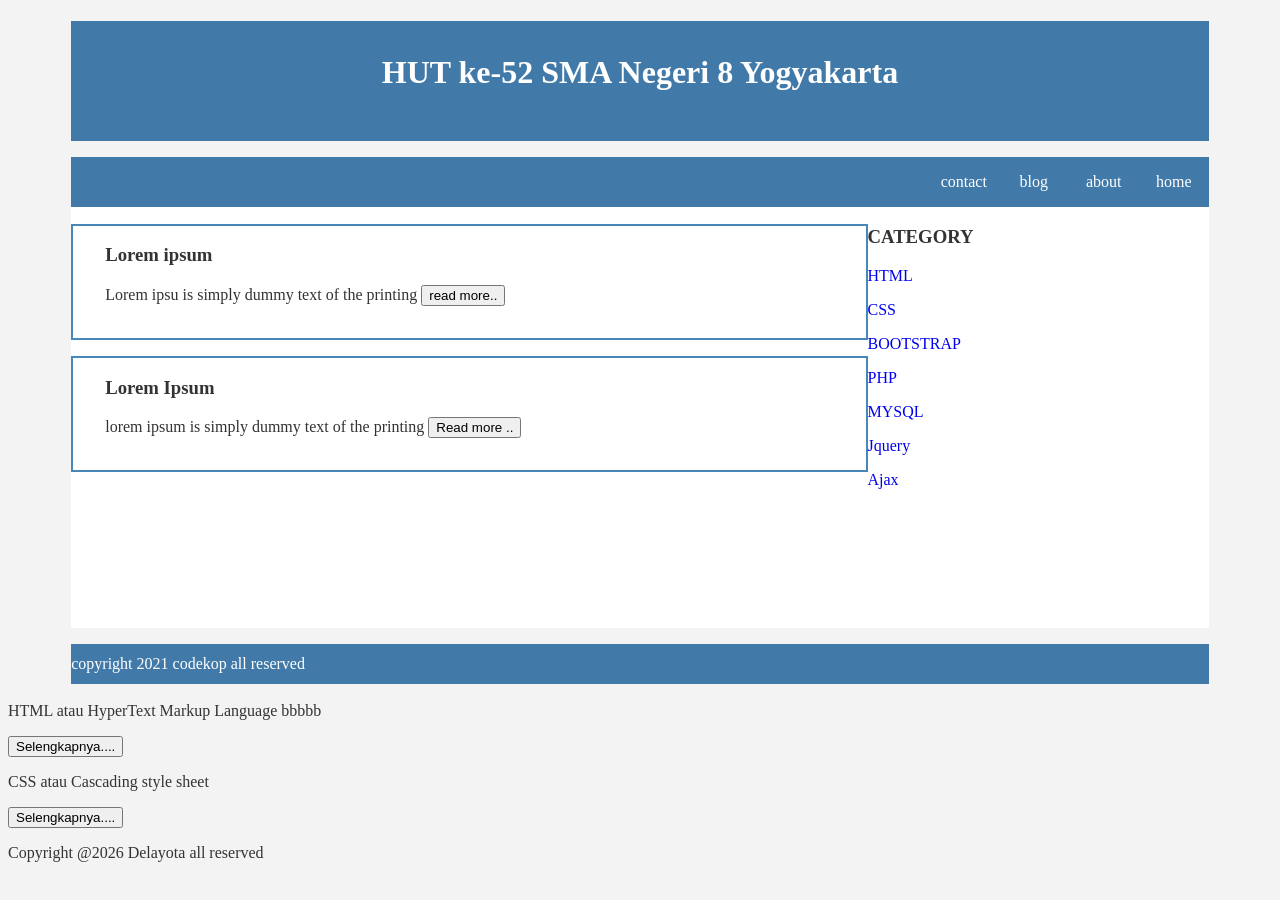
==== index.html @ 1a5f43be "Update index.html" ====
<!DOCTYPE HTML>
<HTML lang=eng>
  <head>
    <title>Our News</title>
    <link rel="stylesheet" href="style.css">
  </head>

  <body>

    <Div class="header">
      <div class="jarak">
        <H1 style="text-align: center;">HUT ke-52 SMA Negeri 8 Yogyakarta</H1>
      </div>
    </Div>

    <div class="menu">
      <ul>
         <li><a href="#">home</a></li>
         <li><a href="#">about</a></li>
         <li><a href="#">blog</a></li>
         <li><a href="#">contact</a></li>
      </ul>
    </div>

    <div class="content">
      <div class="jarak">
        <!--kiri-->
        <div class="kiri">
          <!--blog-->
          <div class="border">
            <div class="jarak">
               <h3>Lorem ipsum</h3>
               <p>Lorem ipsu is simply dummy text of the printing
               <button class="btn">read more..</button>
            </div>
          </div>
          <!--end blog-->
          <!--blog-->
          <div class="border">
            <div class="jarak">
              <h3> Lorem Ipsum</h3>
              <p>lorem ipsum is simply dummy text of the printing
              <button class="btn">Read more ..</button>
            </div>
          </div>
          <!-- end blog -->

        </div>
        <!-- kiri -->
        <!-- kanan -->
        <div class="kanan">
          <div class="jarak">
            <h3>CATEGORY</h3>
            </hr>
            <p><a href="#" class="undercor">HTML</a></p>
            <p><a href="#" class="undercor">CSS</a></p>
            <p><a href="#" class="undercor">BOOTSTRAP</a></p>
            <p><a href="#" class="undercor">PHP</a></p>
            <p><a href="#" class="undercor">MYSQL</a></p>
            <p><a href="#" class="undercor">Jquery</a></p>
            <p><a href="#" class="undercor">Ajax</a></p>
          </div>
        </div>
        <!-- kanan -->
      </div>
    </div>
    <div class="footer">
      <div class="jarak">
        <p>copyright 2021 codekop all reserved</p>
      </div>
    </div>

         <h3><HTML></h3>
 
         <p>HTML atau HyperText Markup Language bbbbb</p>
         <button>Selengkapnya....</button>
         <p>CSS atau Cascading style sheet</p>
         <button>Selengkapnya....</button>

         <p>Copyright @2026 Delayota all reserved</p>
   </body>
</HTML>
---- style.css ----
body{
  background:#f3f3f3;
  color:#333;
  width:100%:
  font-family:sans-serif
  margin:0 auto;
}

.header{
  width:90%;
  margin:auto;
  height:120px;
  line-height:102px;
  background:#417aa8;
  color:#fff;
}

.jarak{
  padding:0 2 pc;
}

.menu{
  background-color:#417aa8;
  height:50px;
  line-height:50px;
  position:relative;
  width:90%;
  margin:0 auto;
  padding:0 auto;
}

.menu ul{
  list-style:none;
}

.menu ul li a{
  float:right;
  width:70px;
  display:block;
  text-align:center;
  color:#fff;
  text-decoration:none;
}

.menu ul a:hover{
  background-color:#4b88bb;
  display:block;
}

.content{
  width:90%;
  margin:auto;
  height:420px;
  padding:0.1px;
  background:#fff;
  color:#333;
}

.border{
  border:2px solid #4887b9;
  margin-top:1pc;
  padding-bottom:1pc;
  padding-left:2pc;
  padding-right:2pc;
}

.kiri{
  width:70%;
  float:left;
  margin:auto;
  background:#fff;
  height:420px;
}

.kanan{
  width:30%;
  float:left;
  margin:auto;
  background:#fff;
  height:420px;
}

.undercor{
  text-decoration:none;
}

.footer{
  width:90%;
  margin:auto;
  height:40px;
  line-height:40px;
  background:#417aa8;
  color:#fff;
  margin-bottom: 1pc;
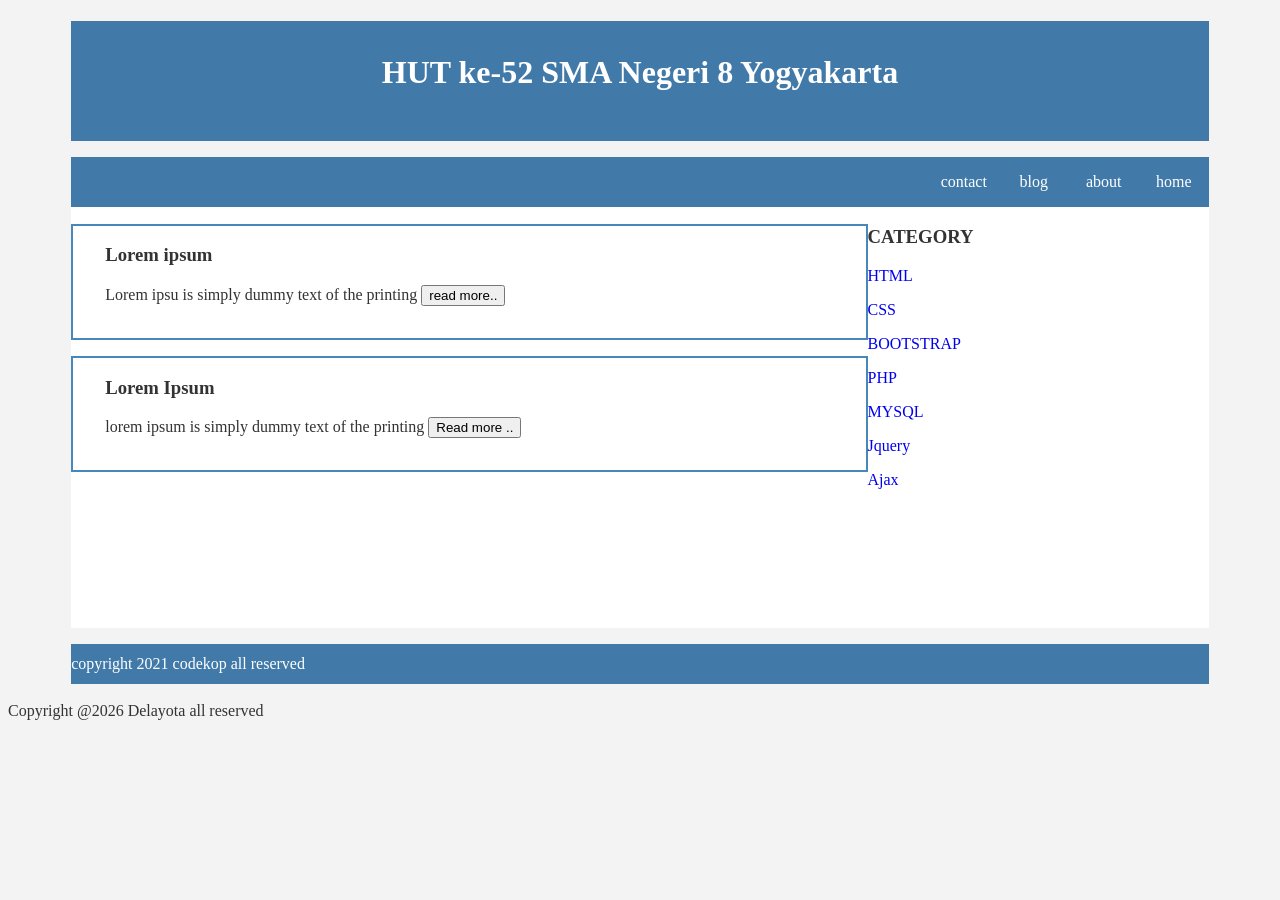
==== commit bb91b044: "Update index.html" ====
--- a/index.html
+++ b/index.html
@@ -71,12 +71,6 @@
     </div>
 
          <h3><HTML></h3>
- 
-         <p>HTML atau HyperText Markup Language bbbbb</p>
-         <button>Selengkapnya....</button>
-         <p>CSS atau Cascading style sheet</p>
-         <button>Selengkapnya....</button>
-
          <p>Copyright @2026 Delayota all reserved</p>
    </body>
 </HTML>     
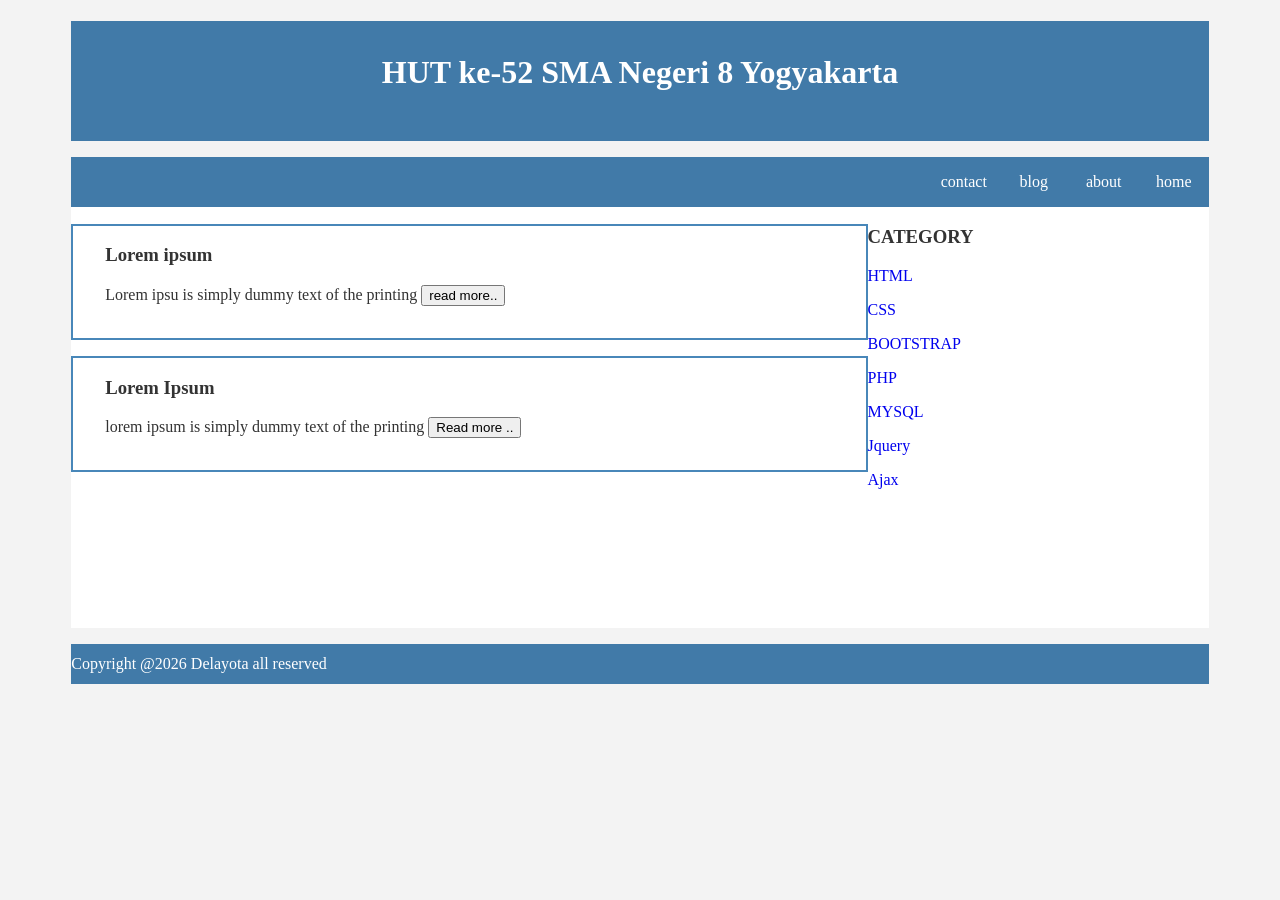
==== commit b1a5934c: "Update index.html" ====
--- a/index.html
+++ b/index.html
@@ -66,12 +66,9 @@
     </div>
     <div class="footer">
       <div class="jarak">
-        <p>copyright 2021 codekop all reserved</p>
+        <p>Copyright @2026 Delayota all reserved</p>
       </div>
     </div>
-
-         <h3><HTML></h3>
-         <p>Copyright @2026 Delayota all reserved</p>
    </body>
 </HTML>     
 
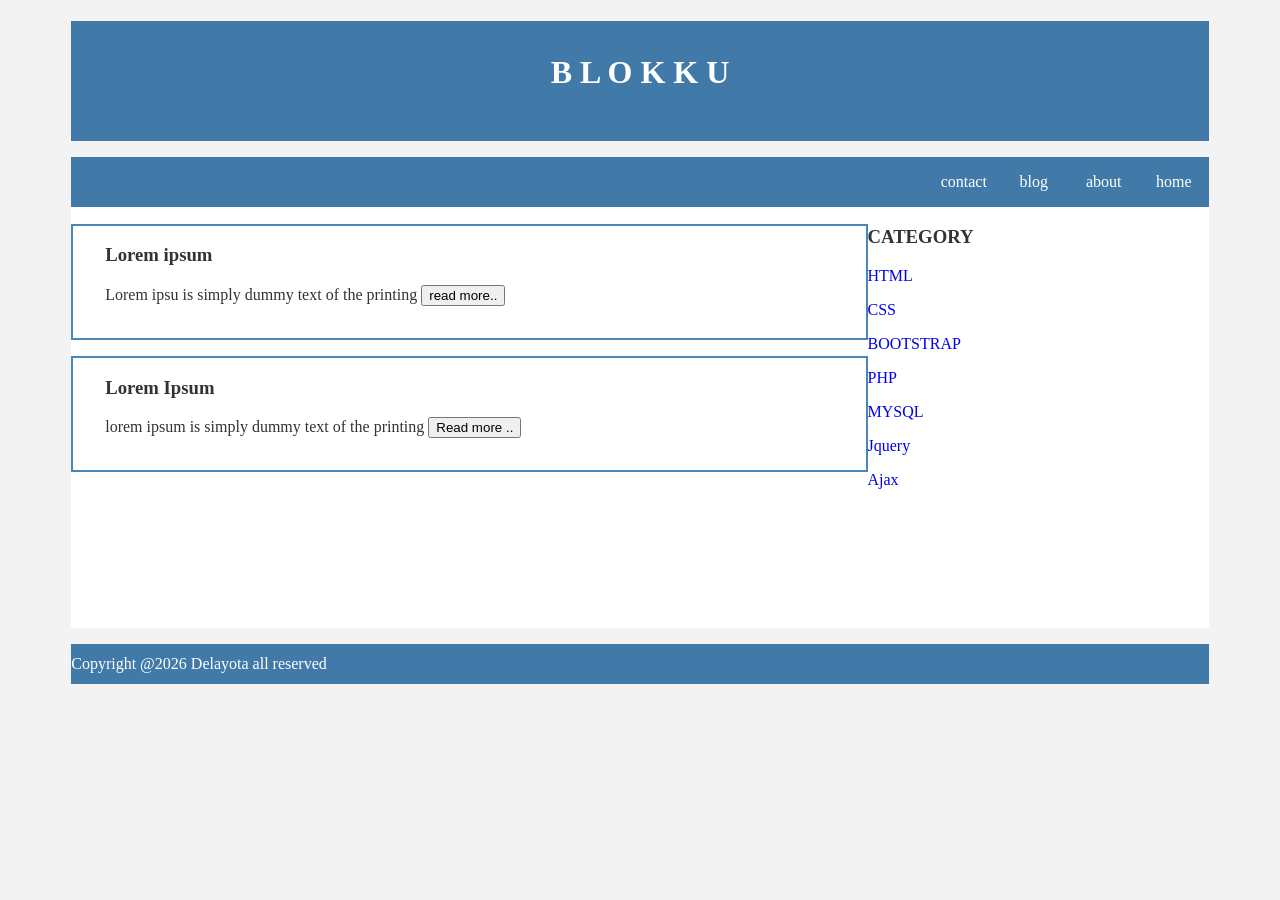
==== commit e59cbd2c: "Update index.html" ====
--- a/index.html
+++ b/index.html
@@ -1,7 +1,7 @@
 <!DOCTYPE HTML>
 <HTML lang=eng>
   <head>
-    <title>Our News</title>
+    <title>My Blog</title>
     <link rel="stylesheet" href="style.css">
   </head>
 
@@ -9,7 +9,7 @@
 
     <Div class="header">
       <div class="jarak">
-        <H1 style="text-align: center;">HUT ke-52 SMA Negeri 8 Yogyakarta</H1>
+        <H1 style="text-align: center;">B L O K K U</H1>
       </div>
     </Div>
 
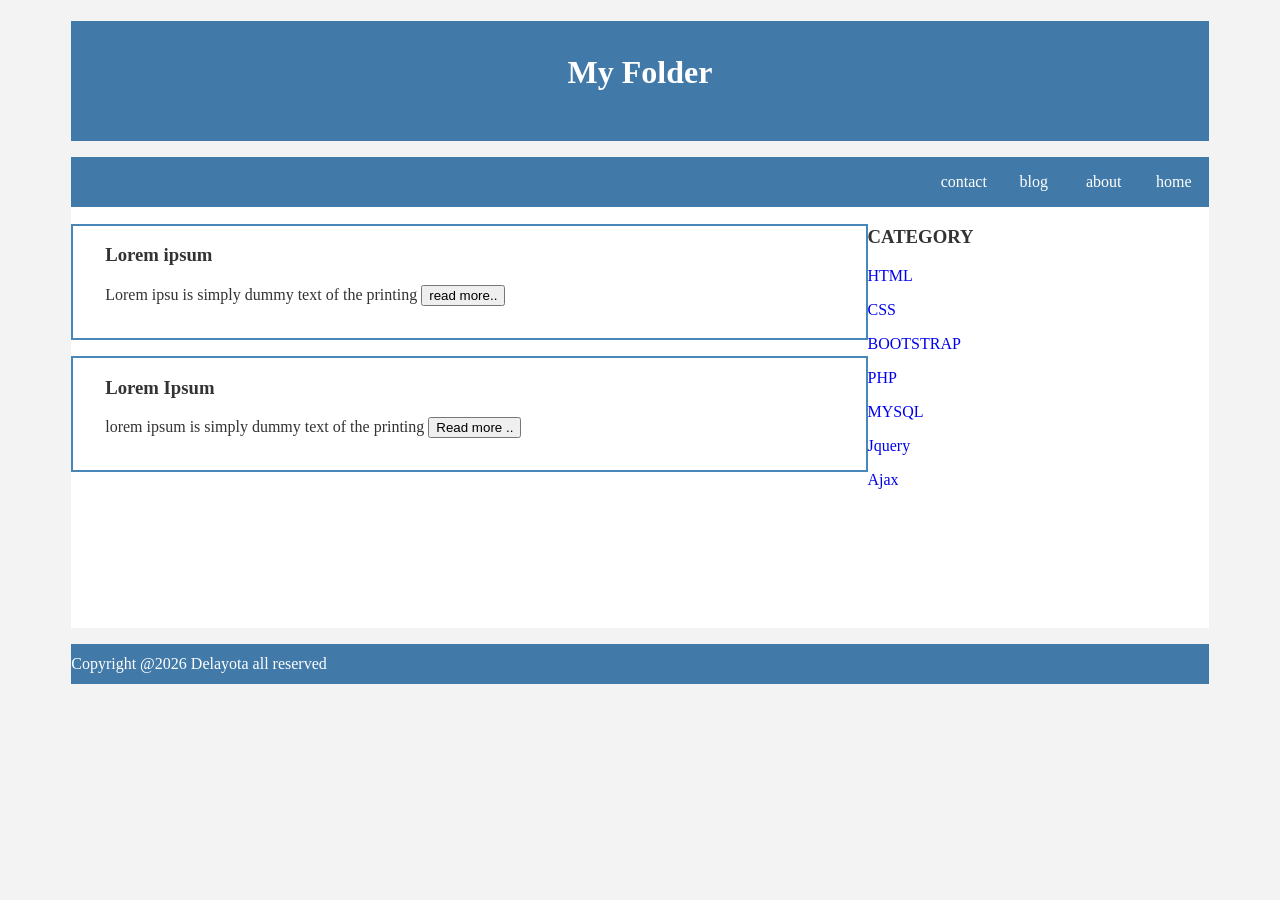
==== commit 562a8be2: "Update index.html" ====
--- a/index.html
+++ b/index.html
@@ -1,7 +1,7 @@
 <!DOCTYPE HTML>
 <HTML lang=eng>
   <head>
-    <title>My Blog</title>
+    <title>HI!</title>
     <link rel="stylesheet" href="style.css">
   </head>
 
@@ -9,7 +9,7 @@
 
     <Div class="header">
       <div class="jarak">
-        <H1 style="text-align: center;">B L O K K U</H1>
+        <H1 style="text-align: center;">My Folder</H1>
       </div>
     </Div>
 
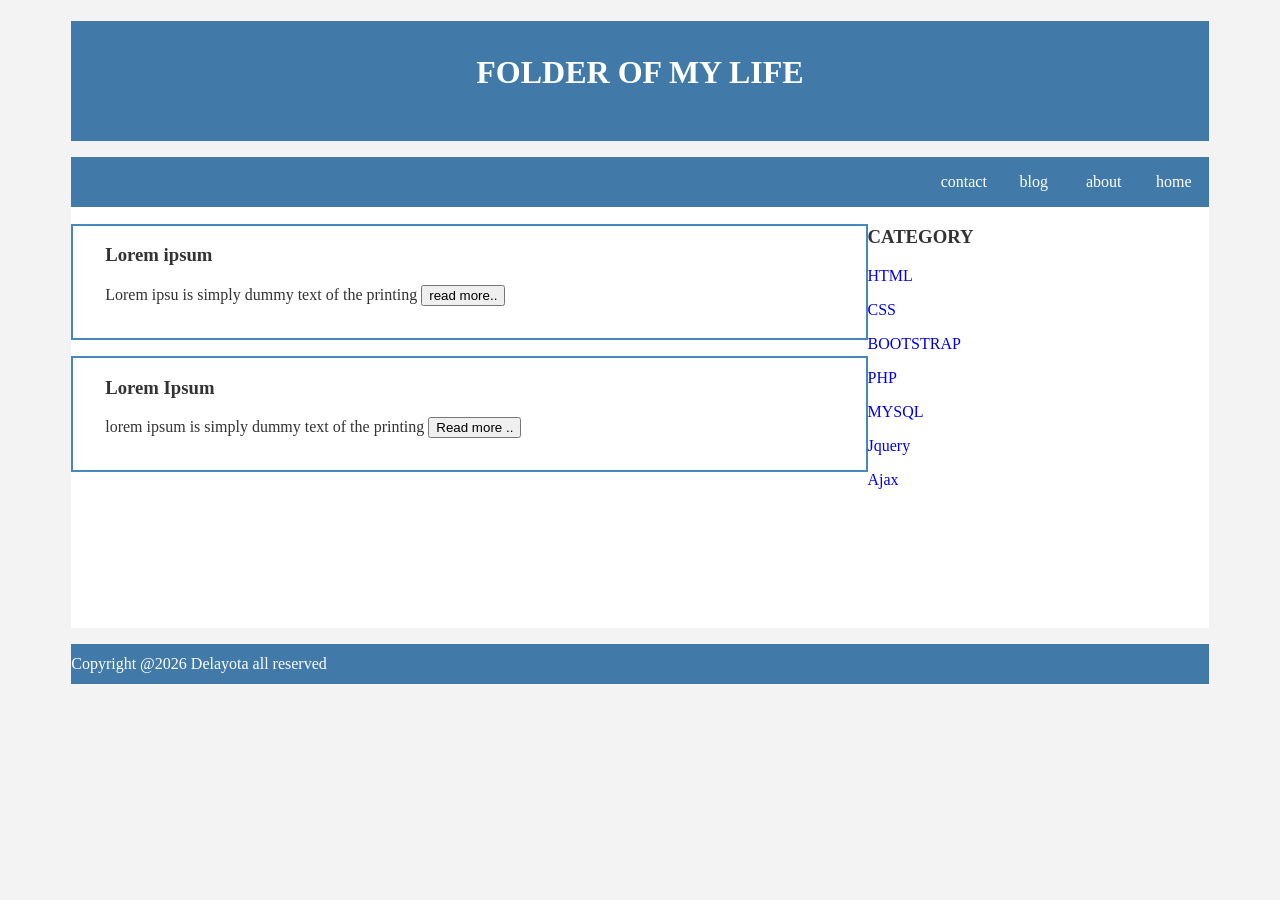
==== commit 0d6a27a0: "Update index.html" ====
--- a/index.html
+++ b/index.html
@@ -9,7 +9,7 @@
 
     <Div class="header">
       <div class="jarak">
-        <H1 style="text-align: center;">My Folder</H1>
+        <H1 style="text-align: center;">FOLDER OF MY LIFE</H1>
       </div>
     </Div>
 
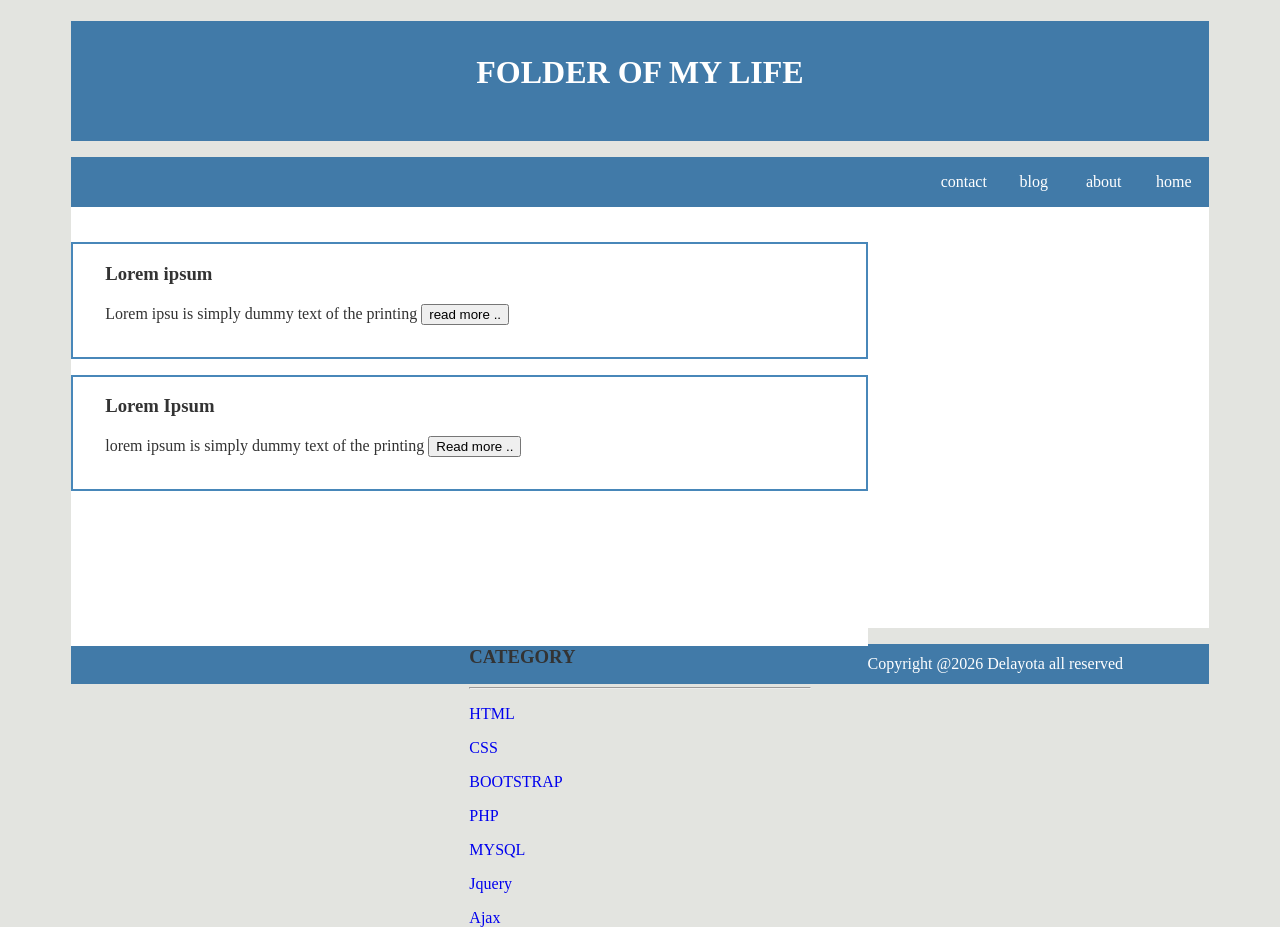
==== commit cc34e727: "Update index.html" ====
--- a/index.html
+++ b/index.html
@@ -26,19 +26,19 @@
       <div class="jarak">
         <!--kiri-->
         <div class="kiri">
-          <!--blog-->
+          <!-- blog -->
           <div class="border">
             <div class="jarak">
                <h3>Lorem ipsum</h3>
                <p>Lorem ipsu is simply dummy text of the printing
-               <button class="btn">read more..</button>
+               <button class="btn">read more ..</button>
             </div>
           </div>
-          <!--end blog-->
-          <!--blog-->
+          <!-- end blog -->
+          <!-- blog -->
           <div class="border">
             <div class="jarak">
-              <h3> Lorem Ipsum</h3>
+              <h3>Lorem Ipsum</h3>
               <p>lorem ipsum is simply dummy text of the printing
               <button class="btn">Read more ..</button>
             </div>
@@ -51,7 +51,7 @@
         <div class="kanan">
           <div class="jarak">
             <h3>CATEGORY</h3>
-            </hr>
+            <hr/>
             <p><a href="#" class="undercor">HTML</a></p>
             <p><a href="#" class="undercor">CSS</a></p>
             <p><a href="#" class="undercor">BOOTSTRAP</a></p>
--- a/style.css
+++ b/style.css
@@ -1,5 +1,5 @@
 body{
-  background:#f3f3f3;
+  background:#E3E4E0;
   color:#333;
   width:100%:
   font-family:sans-serif
@@ -74,7 +74,7 @@
 
 .kanan{
   width:30%;
-  float:left;
+  float:center;
   margin:auto;
   background:#fff;
   height:420px;
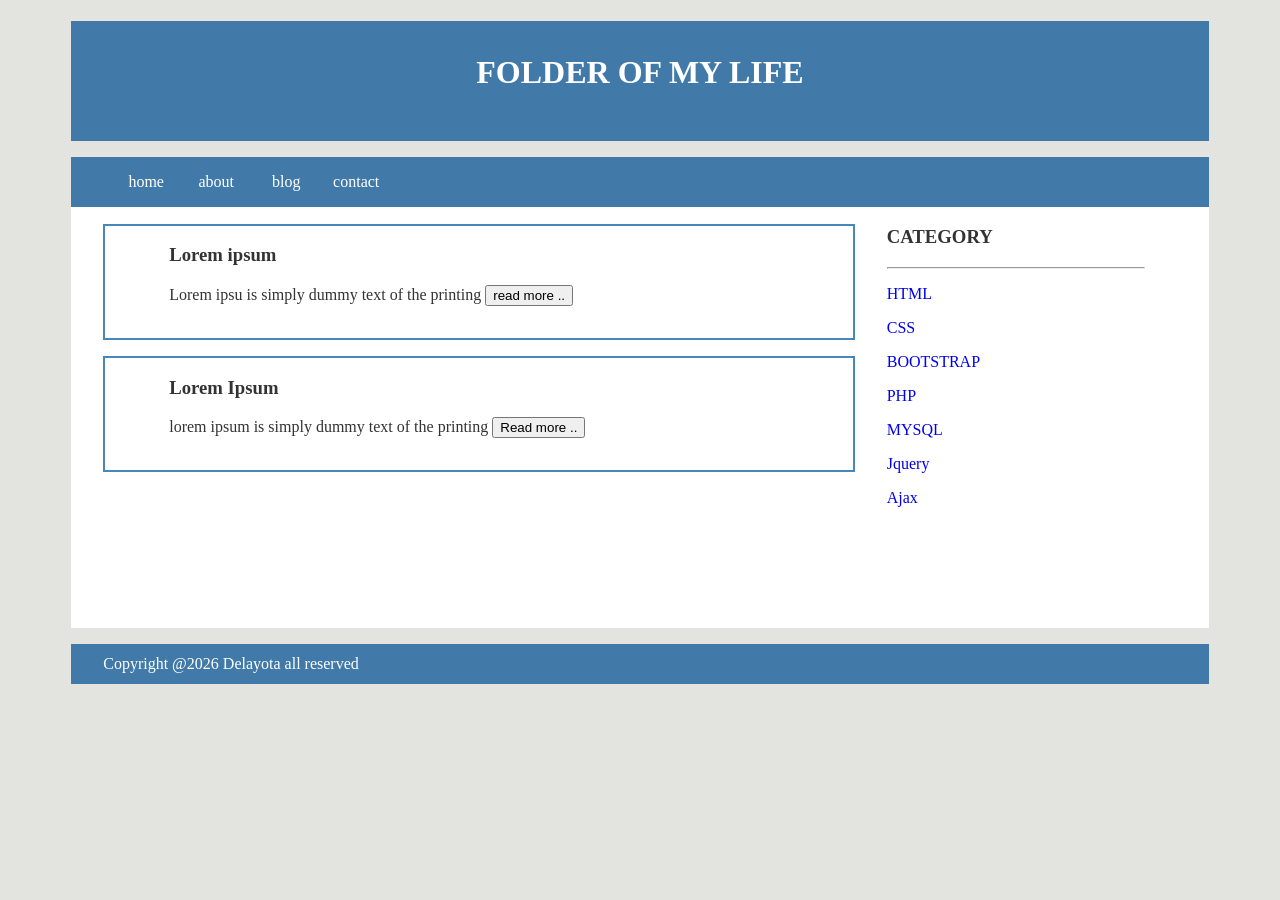
==== commit 3ee65a42: "Update index.html" ====
--- a/index.html
+++ b/index.html
@@ -7,11 +7,11 @@
 
   <body>
 
-    <Div class="header">
+    <div class="header">
       <div class="jarak">
         <H1 style="text-align: center;">FOLDER OF MY LIFE</H1>
       </div>
-    </Div>
+    </div>
 
     <div class="menu">
       <ul>
--- a/style.css
+++ b/style.css
@@ -16,7 +16,7 @@
 }
 
 .jarak{
-  padding:0 2 pc;
+  padding:0 2pc;
 }
 
 .menu{
@@ -34,7 +34,7 @@
 }
 
 .menu ul li a{
-  float:right;
+  float:left;
   width:70px;
   display:block;
   text-align:center;
@@ -74,7 +74,7 @@
 
 .kanan{
   width:30%;
-  float:center;
+  float:left;
   margin:auto;
   background:#fff;
   height:420px;
